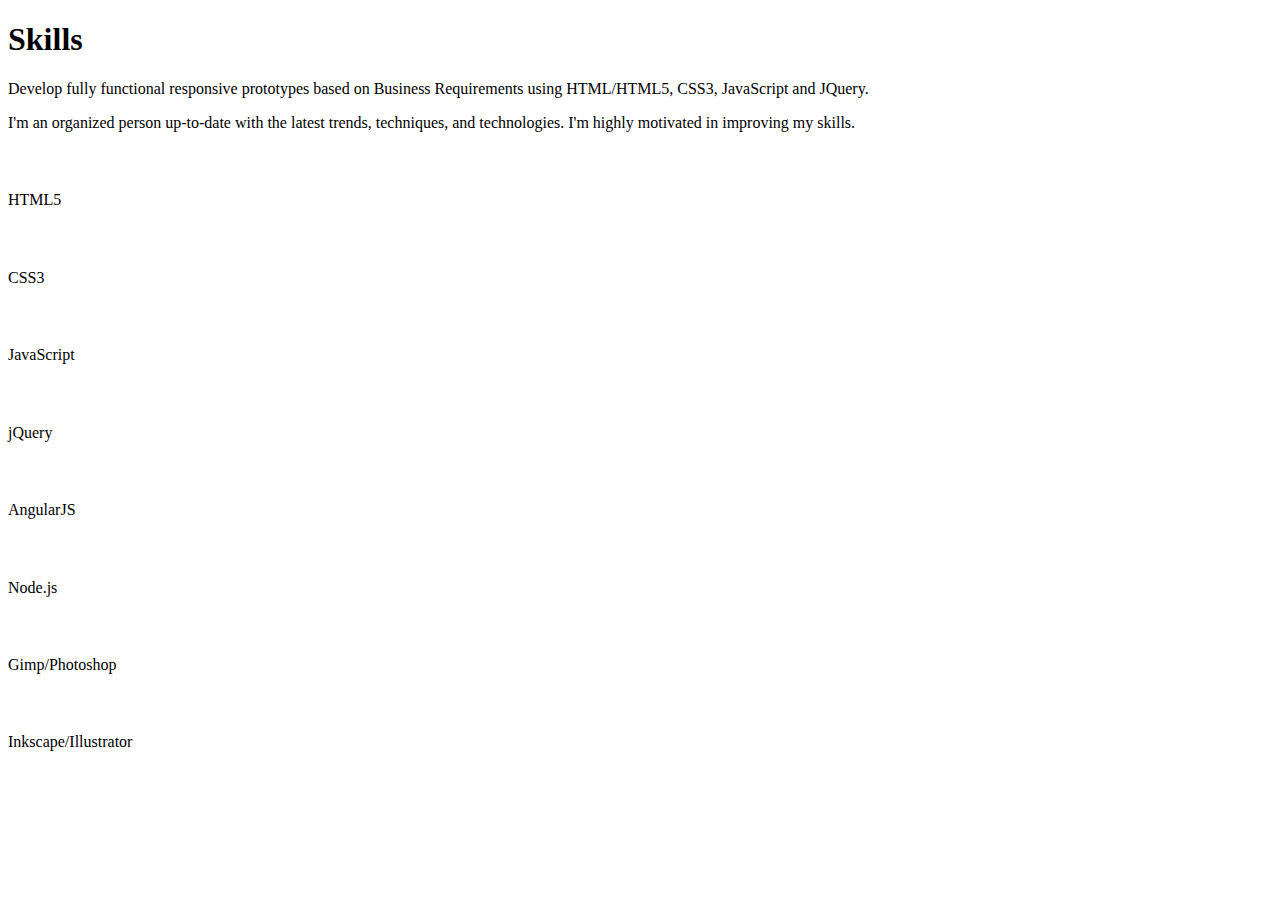
==== pages/skills.html @ 05e74e05 "Update skills.html" ====
<!DOCTYPE html>
<html lang="en">
<link rel="stylesheet" type="text/css" href="assets/css/skills.css">


</head>
<body>
 <div class="article_skills">
    <h1><span class="colortext">S</span>kills</h1>
    <p>Develop fully functional responsive prototypes based on Business Requirements using HTML/HTML5, CSS3, JavaScript and JQuery. </p>
    <p> I'm an organized person up-to-date with the latest trends, techniques, and technologies. I'm highly motivated in improving my skills.</p>
  </div>  


 <div class="animation_skills">

      <div class="butt">
        <div class="parallelogram" id="p1"><h3 style="color:#fff">HTML5</h3></div>
      </div>
      <div class="sBtn">
        <span>HTML5</span>
      </div>

      <div class="butt">
        <div class="parallelogram" id="p2"><h3 style="color:#fff">CSS3</h3></div> 
      </div>
      <div class="sBtn">
        <span>CSS3</span>
      </div>

      <div class="butt">
        <div class="parallelogram" id="p3"><h3 style="color:#fff">JavaScript</h3></div> 
      </div>
      <div class="sBtn">
        <span>JavaScript</span>
      </div>

      <div class="butt">
        <div class="parallelogram" id="p4"><h3 style="color:#fff">jQuery</h3></div> 
      </div>
      <div class="sBtn">
        <span>jQuery</span>
      </div>

      <div class="butt">
        <div class="parallelogram" id="p5"><h3 style="color:#fff">AngularJS</h3></div> 
      </div>
      <div class="sBtn">
        <span>AngularJS</span>
      </div>

      <div class="butt">
        <div class="parallelogram" id="p6"><h3 style="color:#fff">Node.js</h3></div> 
      </div>
      <div class="sBtn">
        <span>Node.js</span>
      </div>

      <div class="butt">
        <div class="parallelogram" id="p7"><h3 style="color:#fff">Gimp</h3></div> 
      </div>
      <div class="sBtn">
        <span>Gimp/Photoshop</span>
      </div>

      <div class="butt">
        <div class="parallelogram" id="p8"><h3 style="color:#fff">Inkscape</h3></div> 
      </div>
      <div class="sBtn">
        <span>Inkscape/Illustrator</span>
      </div>
    </div>


</div>


 <script src="assets/js/skills.js"></script>
 </body>
 </html>
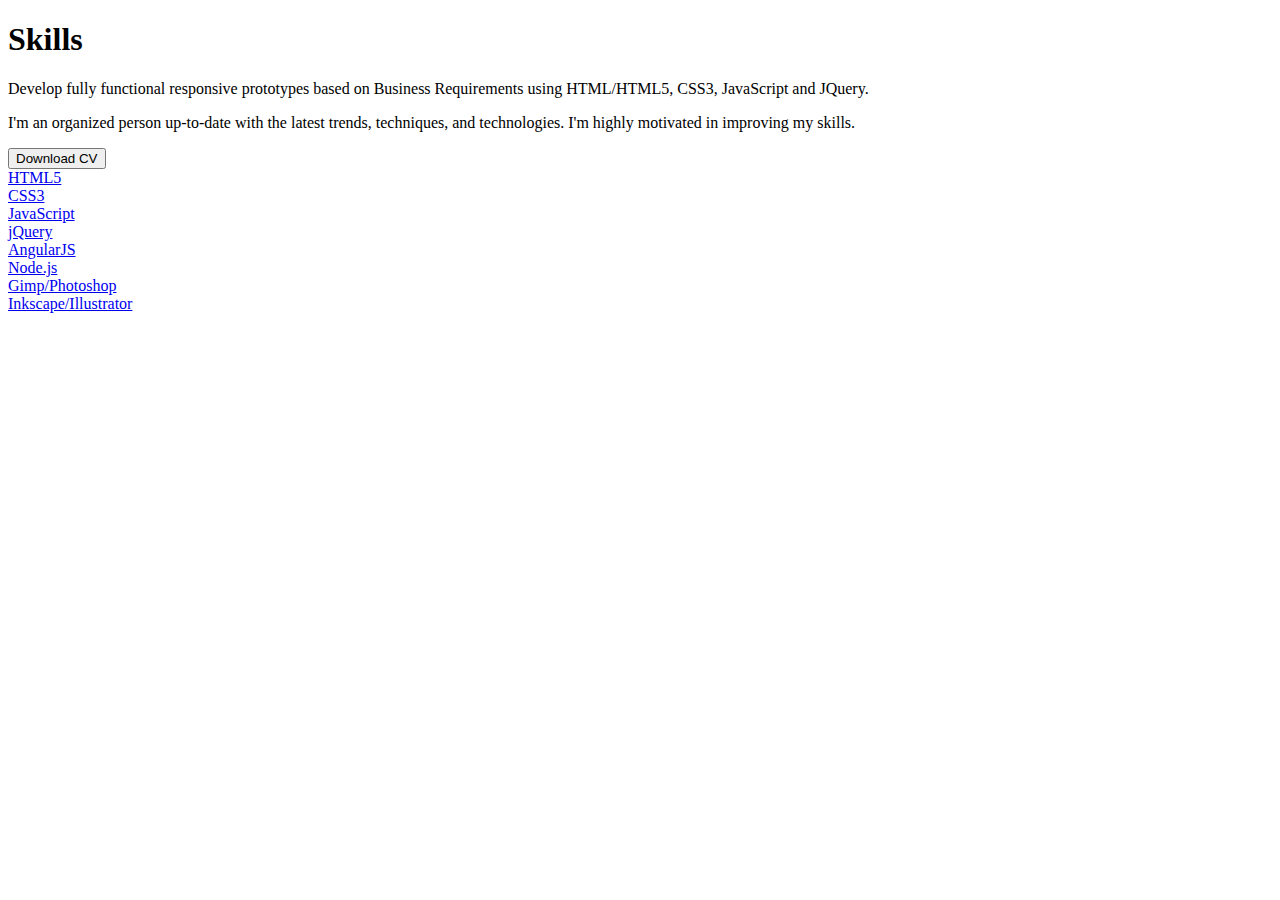
==== commit 8edcfea4: "Update skills.html" ====
--- a/pages/skills.html
+++ b/pages/skills.html
@@ -9,62 +9,64 @@
     <h1><span class="colortext">S</span>kills</h1>
     <p>Develop fully functional responsive prototypes based on Business Requirements using HTML/HTML5, CSS3, JavaScript and JQuery. </p>
     <p> I'm an organized person up-to-date with the latest trends, techniques, and technologies. I'm highly motivated in improving my skills.</p>
-  </div>  
+    <a href="https://drive.google.com/file/d/1UUcGNI1e1PaawK9fw_hkiRvcyNg8Ihg0/view?usp=sharing" download="CV_Tsyplia.pdf">
+    <button>Download CV</button> 
+ </div>  
 
 
  <div class="animation_skills">
 
       <div class="butt">
-        <div class="parallelogram" id="p1"><h3 style="color:#fff">HTML5</h3></div>
+        <div class="parallelogram" id="p1"></div>
       </div>
       <div class="sBtn">
         <span>HTML5</span>
       </div>
 
       <div class="butt">
-        <div class="parallelogram" id="p2"><h3 style="color:#fff">CSS3</h3></div> 
+        <div class="parallelogram" id="p2"></div> 
       </div>
       <div class="sBtn">
         <span>CSS3</span>
       </div>
 
       <div class="butt">
-        <div class="parallelogram" id="p3"><h3 style="color:#fff">JavaScript</h3></div> 
+        <div class="parallelogram" id="p3"></div> 
       </div>
       <div class="sBtn">
         <span>JavaScript</span>
       </div>
 
       <div class="butt">
-        <div class="parallelogram" id="p4"><h3 style="color:#fff">jQuery</h3></div> 
+        <div class="parallelogram" id="p4"></div> 
       </div>
       <div class="sBtn">
         <span>jQuery</span>
       </div>
 
       <div class="butt">
-        <div class="parallelogram" id="p5"><h3 style="color:#fff">AngularJS</h3></div> 
+        <div class="parallelogram" id="p5"></div> 
       </div>
       <div class="sBtn">
         <span>AngularJS</span>
       </div>
 
       <div class="butt">
-        <div class="parallelogram" id="p6"><h3 style="color:#fff">Node.js</h3></div> 
+        <div class="parallelogram" id="p6"></div> 
       </div>
       <div class="sBtn">
         <span>Node.js</span>
       </div>
 
       <div class="butt">
-        <div class="parallelogram" id="p7"><h3 style="color:#fff">Gimp</h3></div> 
+        <div class="parallelogram" id="p7"></div> 
       </div>
       <div class="sBtn">
         <span>Gimp/Photoshop</span>
       </div>
 
       <div class="butt">
-        <div class="parallelogram" id="p8"><h3 style="color:#fff">Inkscape</h3></div> 
+        <div class="parallelogram" id="p8"></div> 
       </div>
       <div class="sBtn">
         <span>Inkscape/Illustrator</span>
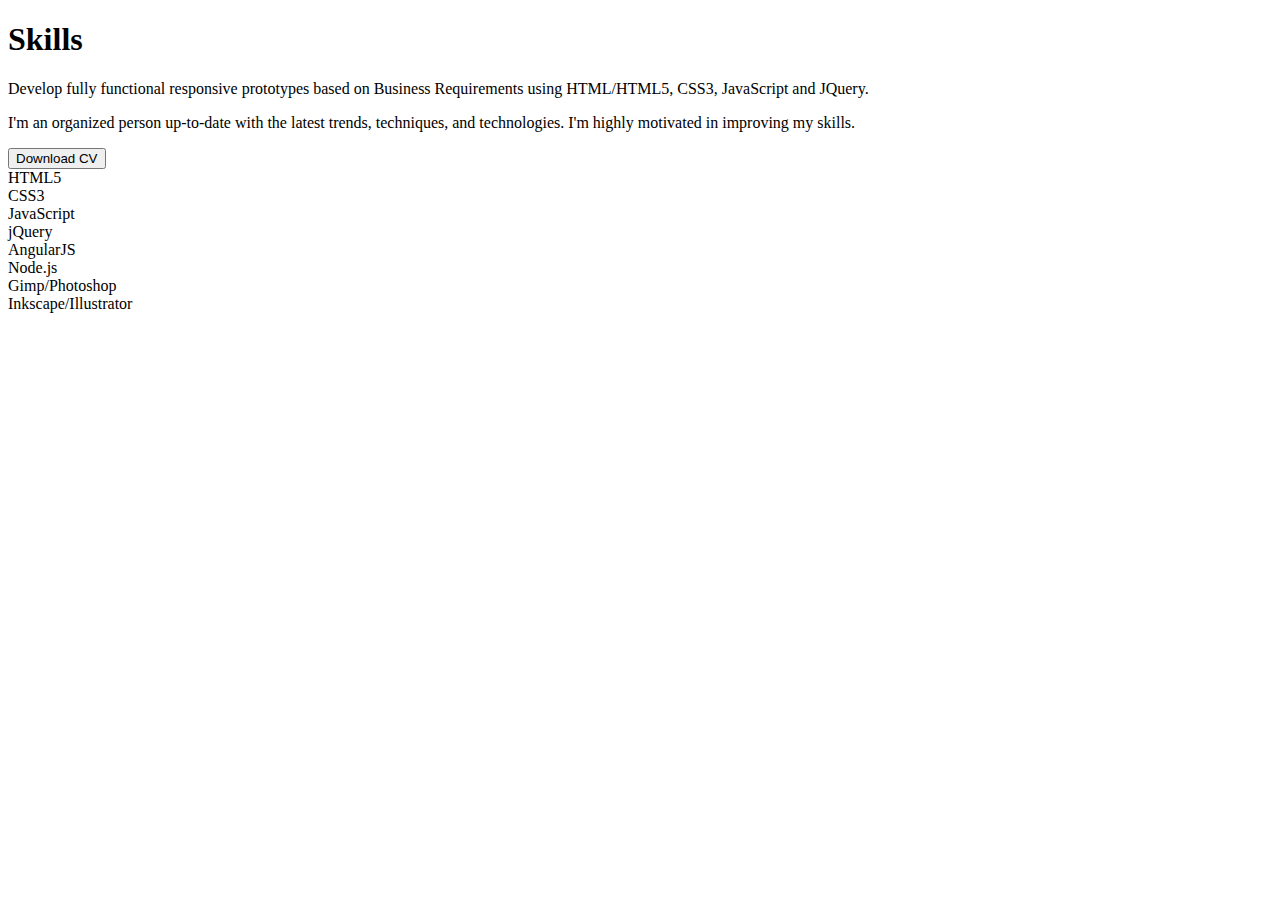
==== commit 26e0098e: "Update skills.html" ====
--- a/pages/skills.html
+++ b/pages/skills.html
@@ -9,11 +9,13 @@
     <h1><span class="colortext">S</span>kills</h1>
     <p>Develop fully functional responsive prototypes based on Business Requirements using HTML/HTML5, CSS3, JavaScript and JQuery. </p>
     <p> I'm an organized person up-to-date with the latest trends, techniques, and technologies. I'm highly motivated in improving my skills.</p>
-    <a href="https://drive.google.com/file/d/1UUcGNI1e1PaawK9fw_hkiRvcyNg8Ihg0/view?usp=sharing" download="CV_Tsyplia.pdf">
-    <button>Download CV</button> 
+    <a href="https://drive.google.com/file/d/1UUcGNI1e1PaawK9fw_hkiRvcyNg8Ihg0/view?usp=sharing" download="CV_Tsyplia.pdf" target="_blank">
+     <button>Download CV</button>
+  </a>
  </div>  
 
 
+ 
  <div class="animation_skills">
 
       <div class="butt">
@@ -59,7 +61,7 @@
       </div>
 
       <div class="butt">
-        <div class="parallelogram" id="p7"></div> 
+        <div class="parallelogram" id="p7"></div>
       </div>
       <div class="sBtn">
         <span>Gimp/Photoshop</span>
